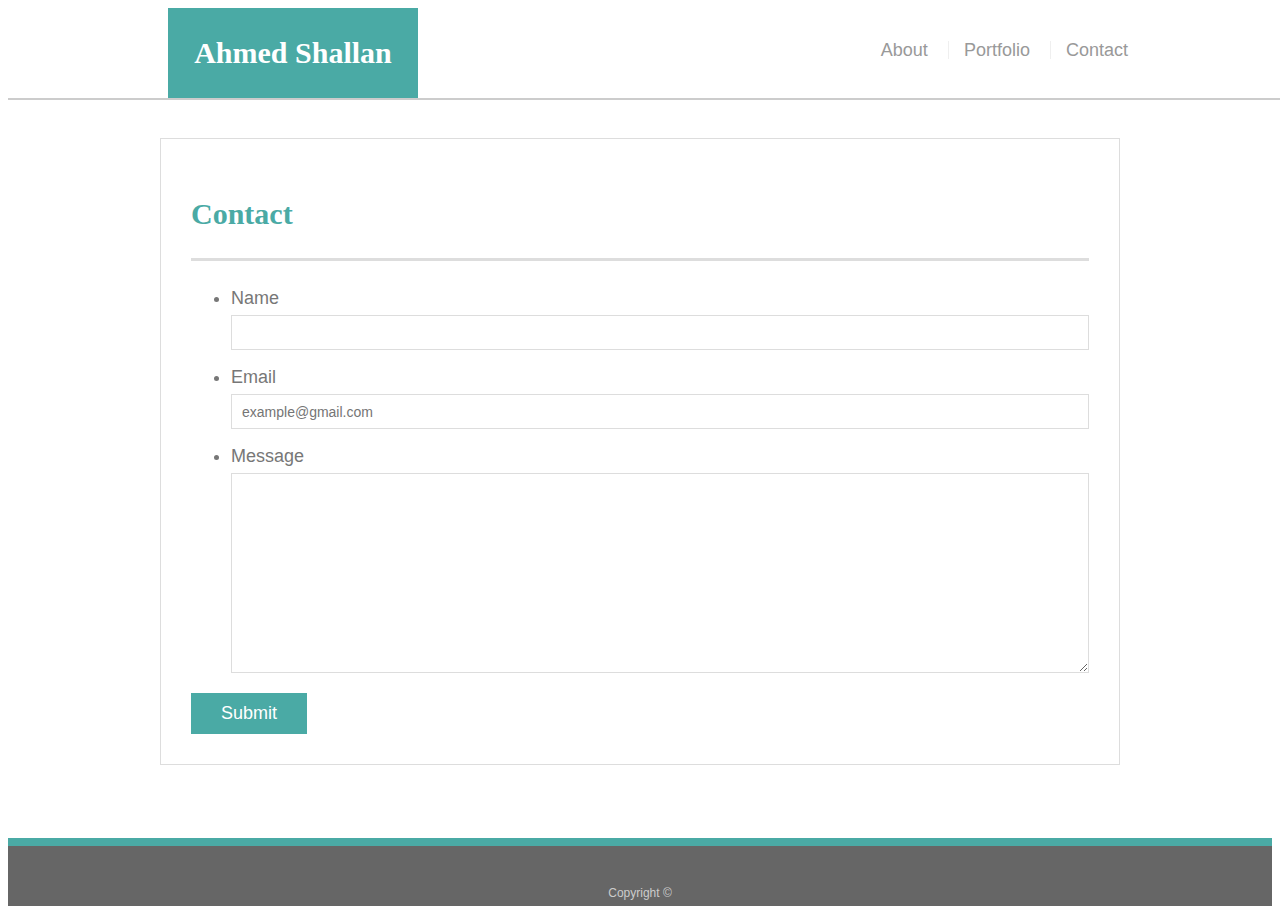
==== contact.html @ d7a19578 "Add existing file" ====
<!doctype html>
<html lang="en-us">

<head>
  <meta charset="UTF-8">
  <title>Contact | Ahmed Shallan</title>
  <link rel="stylesheet" type="text/css" href="assets/css/style.css">
</head>

<body>

  <header id="masthead">
    <div class="container">
      <a href="index.html" id="logo">Ahmed Shallan</a>
      <nav>
        <a href="index.html">About</a>
        <a href="portfolio.html">Portfolio</a>
        <a href="contact.html">Contact</a>
      </nav>
    </div>
  </header>

  <div id="main-container" class="container">
    <section class="main-section">
      <h1>Contact</h1>

      <form id="contact-form">
        <ul>
          <li>
            <label for="name">Name</label>
            <input type="text" id="name" name="name" placeholder="" required="required">
          </li>
          <li>
            <label for="email">Email</label>
            <input type="email" id="email" name="email" placeholder="example@gmail.com" required="required">
          </li>
          <li>
            <label for="message">Message</label>
            <textarea id="message" name="message" required="required"></textarea>
          </li>
        </ul>
        <input type="submit">
      </form>

    </section>

  </div>

  <footer>
    <div class="container">
      Copyright &copy; 
    </div>
  </footer>
</body>

</html>
---- assets/css/style.css ----
body {
    font-family: Arial, "Helvetica Neue", Helvetica, sans-serif;
    font-size: 18px;
    line-height: 34px;
    color: #777777;
    background: url("../images/concrete_seamless.png");
  }
  
  * {
    box-sizing: border-box;
  }
  
  /* general */
  
  .container {
    width: 100%;
    max-width: 960px;
    margin: 0 auto;
    clear: both;
  }
  
  h1,
  h2,
  h3,
  p {
    margin-bottom: 20px;
  }
  
  p:last-child {
    margin-bottom: 0;
  }
  
  h1,
  h2,
  h3 {
    font-family: Georgia, Times, "Times New Roman", serif;
    font-weight: 700;
    color: #4aaaa5;
  }
  
  h1 {
    padding-bottom: 20px;
    font-size: 30px;
    line-height: 49px;
    border-bottom: 3px solid #dddddd;
  }
  
  h2,
  h3 {
    font-size: 22px;
  }
  
  /* header */
  
  #masthead {
    position: fixed;
    z-index: 99;
    width: 100%;
    margin: 0 0 30px;
    overflow: auto;
    color: #ffffff;
    background: #ffffff;
    border-bottom: 2px solid #cccccc;
  }
  
  #logo {
    float: left;
    width: 250px;
    height: 90px;
    font-family: Georgia, Times, "Times New Roman", serif;
    font-size: 30px;
    font-weight: 700;
    line-height: 90px;
    color: #ffffff;
    text-align: center;
    text-decoration: none;
    background: #4aaaa5;
  }
  
  nav {
    float: right;
    margin-top: 25px;
  }
  
  nav a {
    display: inline-block;
    padding-left: 15px;
    margin-left: 15px;
    line-height: 18px;
    color: #999;
    text-decoration: none;
    border-left: 1px solid #efefef;
  }
  
  nav a:first-child {
    border-left: 0 none;
  }
  
  /* footer */
  
  footer {
    padding: 30px 0;
    clear: both;
    font-size: 12px;
    color: #ffffff;
    color: #cccccc;
    text-align: center;
    background: #666666;
    border-top: 8px solid #4aaaa5;
    height: 50px;
  }
  
  h3, h2 {
    padding-bottom: 20px;
    margin-bottom: 15px;
    line-height: 22px;
    border-bottom: 2px solid #eeeeee;
  }
  
  /* main */
  
  #main-container {
    padding-top: 130px;
    min-height: calc(100vh - 70px);
  }
  
  .main-section {
    float: left;
    width: 100%;
    max-width: 960px;
    padding: 30px;
    margin: 0 0 40px;
    background: #ffffff;
    border: 1px solid #dddddd;
  }
  
  /* portfolio page */
  
  .work {
    position: relative;
    float: left;
    width: 274px;
    margin: 20px 0 25px;
    overflow: auto;
  }
  
  .work:nth-child(even) {
    margin-right: 40px;
  }
  
  .work img {
    width: 100%;
    border: 0 none;
    opacity: 0.8;
  }
  
  .work h3 {
    position: absolute;
    bottom: 20px;
    width: 100%;
    padding: 15px;
    margin-bottom: 0;
    font-weight: 300;
    line-height: 30px;
    color: #ffffff;
    text-align: center;
    background: #4aaaa5;
    border-bottom: 0;
  }
  
  .auth-image {
    float: left;
    width: 200px;
    height: auto;
    margin-top: 10px;
    margin-right: 25px;
  }
  
  /* contact page */
  
  #contact-form ul {
    margin-bottom: 20px;
  }
  
  #contact-form li {
    margin-bottom: 10px;
  }
  
  label,
  input[type=text],
  input[type=email],
  textarea {
    display: block;
    width: 100%;
  }
  
  input[type=text],
  input[type=email],
  textarea {
    height: 35px;
    padding: 0 10px;
    font-size: 14px;
    border: 1px solid #dddddd;
  }
  
  textarea {
    height: 200px;
  }
  
  input[type=submit] {
    padding: 10px 30px;
    font-size: 18px;
    color: #ffffff;
    cursor: pointer;
    background: #4aaaa5;
    border: 0 none;
  }
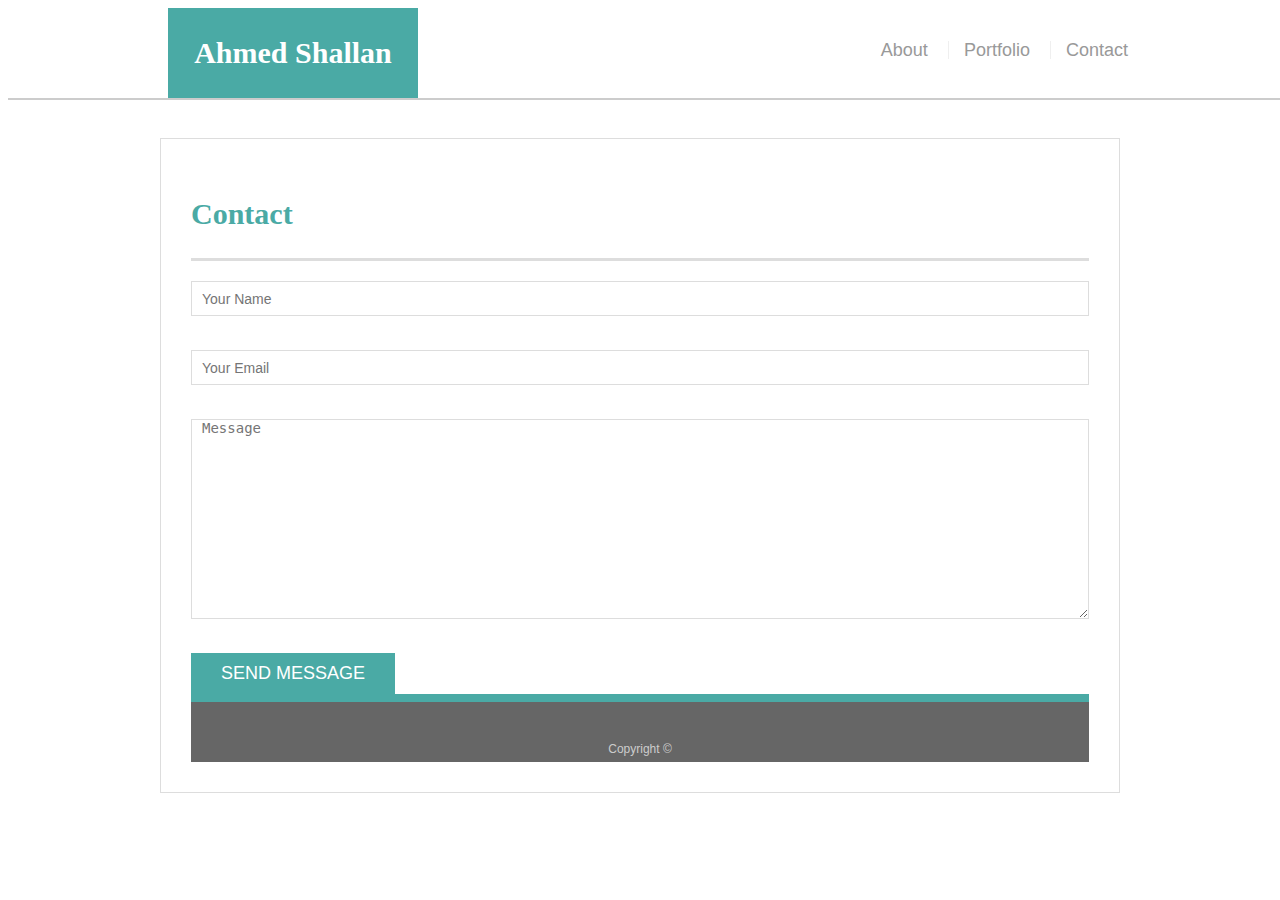
==== commit 2a68fe28: "First commit" ====
--- a/contact.html
+++ b/contact.html
@@ -24,27 +24,19 @@
     <section class="main-section">
       <h1>Contact</h1>
 
-      <form id="contact-form">
-        <ul>
-          <li>
-            <label for="name">Name</label>
-            <input type="text" id="name" name="name" placeholder="" required="required">
-          </li>
-          <li>
-            <label for="email">Email</label>
-            <input type="email" id="email" name="email" placeholder="example@gmail.com" required="required">
-          </li>
-          <li>
-            <label for="message">Message</label>
-            <textarea id="message" name="message" required="required"></textarea>
-          </li>
-        </ul>
-        <input type="submit">
-      </form>
+      <div class="contact-form">
+        <form id="contact-form" method="post" action="contact-form-handler.php">
+        <input name="name" type="text" class="form-control" placeholder="Your Name" required>
+        <br>
+        <input name="email" type="email" class="form-control" placeholder="Your Email" required><br>
+            
+            <textarea name="message" class="form-control" placeholder="Message" row="4" required></textarea><br>
+            
+            <input type="submit" class="form-control submit" value="SEND MESSAGE">
+        
+        </form>
+    </div>
 
-    </section>
-
-  </div>
 
   <footer>
     <div class="container">
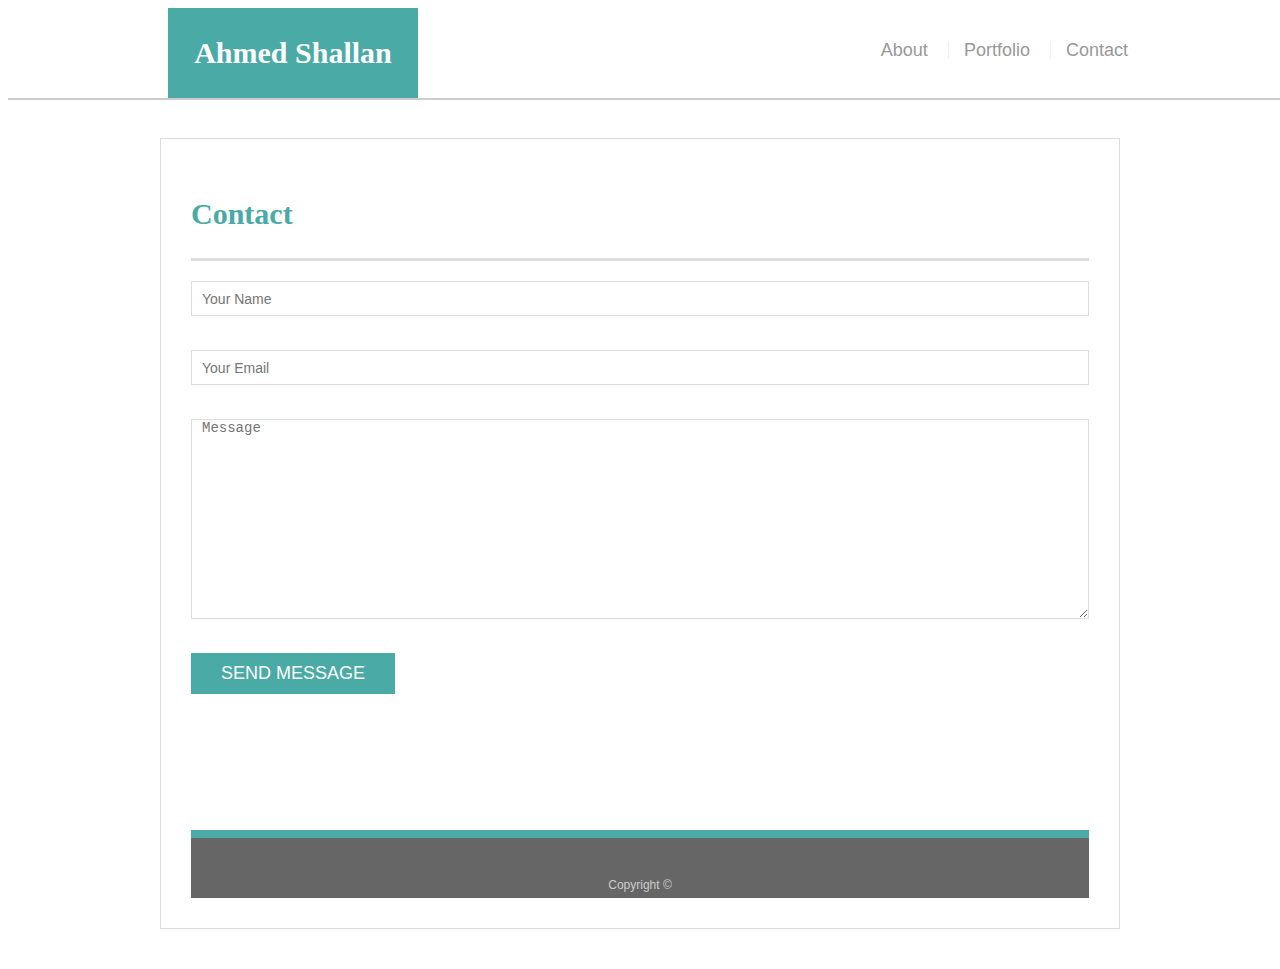
==== commit 011f3de1: "First commit" ====
--- a/contact.html
+++ b/contact.html
@@ -36,6 +36,7 @@
         
         </form>
     </div>
+<br><br><br><br>
 
 
   <footer>
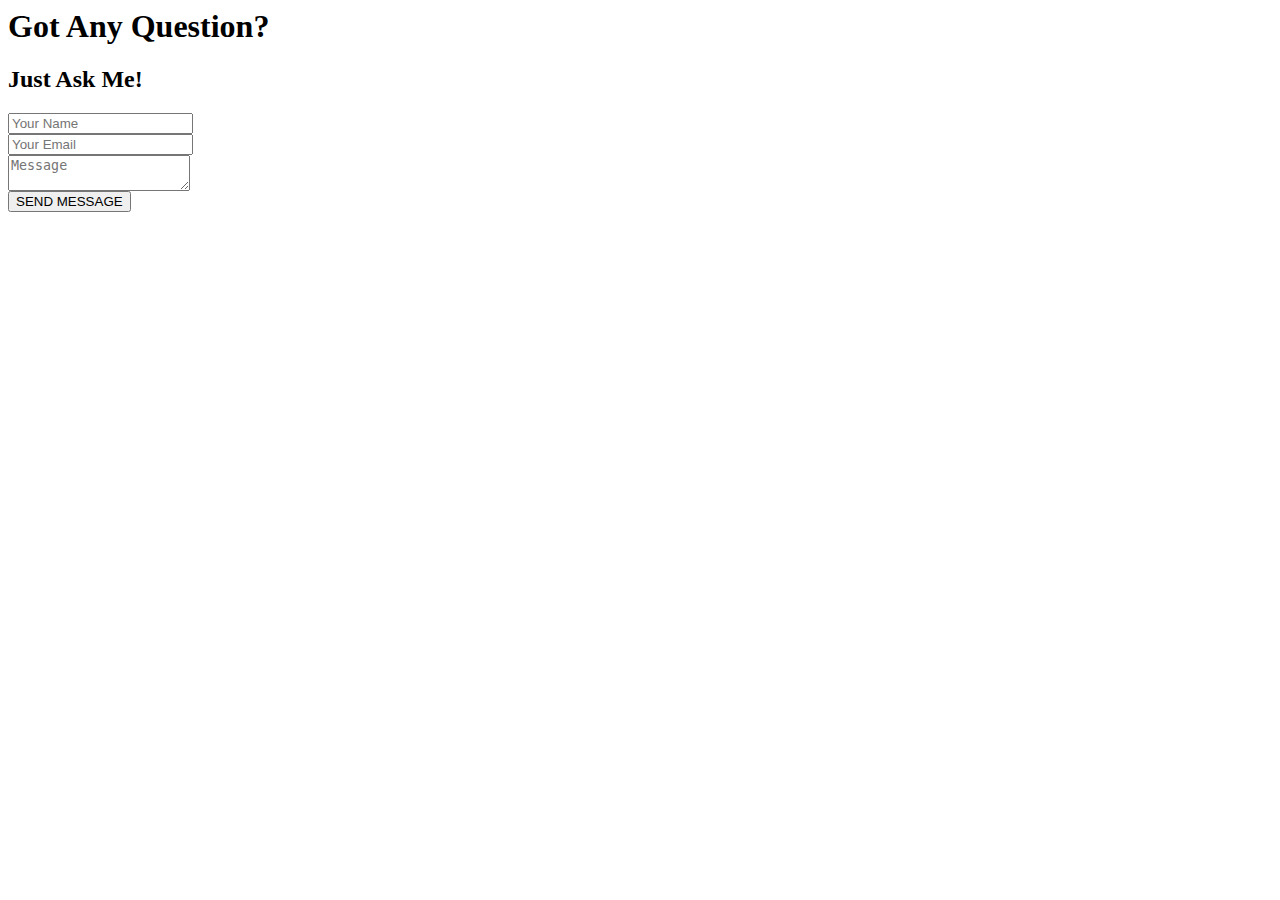
==== commit 8fc0685c: "First commit" ====
--- a/contact.html
+++ b/contact.html
@@ -1,49 +1,31 @@
-<!doctype html>
-<html lang="en-us">
-
+<html>
 <head>
-  <meta charset="UTF-8">
-  <title>Contact | Ahmed Shallan</title>
-  <link rel="stylesheet" type="text/css" href="assets/css/style.css">
+    <title>Contact Form</title>
+    <link rel="stylesheet" type="text/css" href="style.css">
 </head>
 
 <body>
 
-  <header id="masthead">
-    <div class="container">
-      <a href="index.html" id="logo">Ahmed Shallan</a>
-      <nav>
-        <a href="index.html">About</a>
-        <a href="portfolio.html">Portfolio</a>
-        <a href="contact.html">Contact</a>
-      </nav>
+    <div class="cantact-title">
+            <h1>Got Any Question?</h1>
+            <h2>Just Ask Me!</h2>
     </div>
-  </header>
 
-  <div id="main-container" class="container">
-    <section class="main-section">
-      <h1>Contact</h1>
-
-      <div class="contact-form">
-        <form id="contact-form" method="post" action="contact-form-handler.php">
-        <input name="name" type="text" class="form-control" placeholder="Your Name" required>
-        <br>
-        <input name="email" type="email" class="form-control" placeholder="Your Email" required><br>
-            
-            <textarea name="message" class="form-control" placeholder="Message" row="4" required></textarea><br>
-            
-            <input type="submit" class="form-control submit" value="SEND MESSAGE">
-        
-        </form>
-    </div>
-<br><br><br><br>
+    <div class="contact-form">
+         <form id="contact-form" method="post" action="contact-form-handler.php">
+         <input name="name" type="text" class="form-control" placeholder="Your Name" required>
+         <br>
+         <input name="email" type="email" class="form-control" placeholder="Your Email" required><br>
+             
+             <textarea name="message" class="form-control" placeholder="Message" row="4" required></textarea><br>
+             
+             <input type="submit" class="form-control submit" value="SEND MESSAGE">
+         
+         </form>
+     </div>
 
 
-  <footer>
-    <div class="container">
-      Copyright &copy; 
-    </div>
-  </footer>
+
 </body>
+</html>
 
-</html>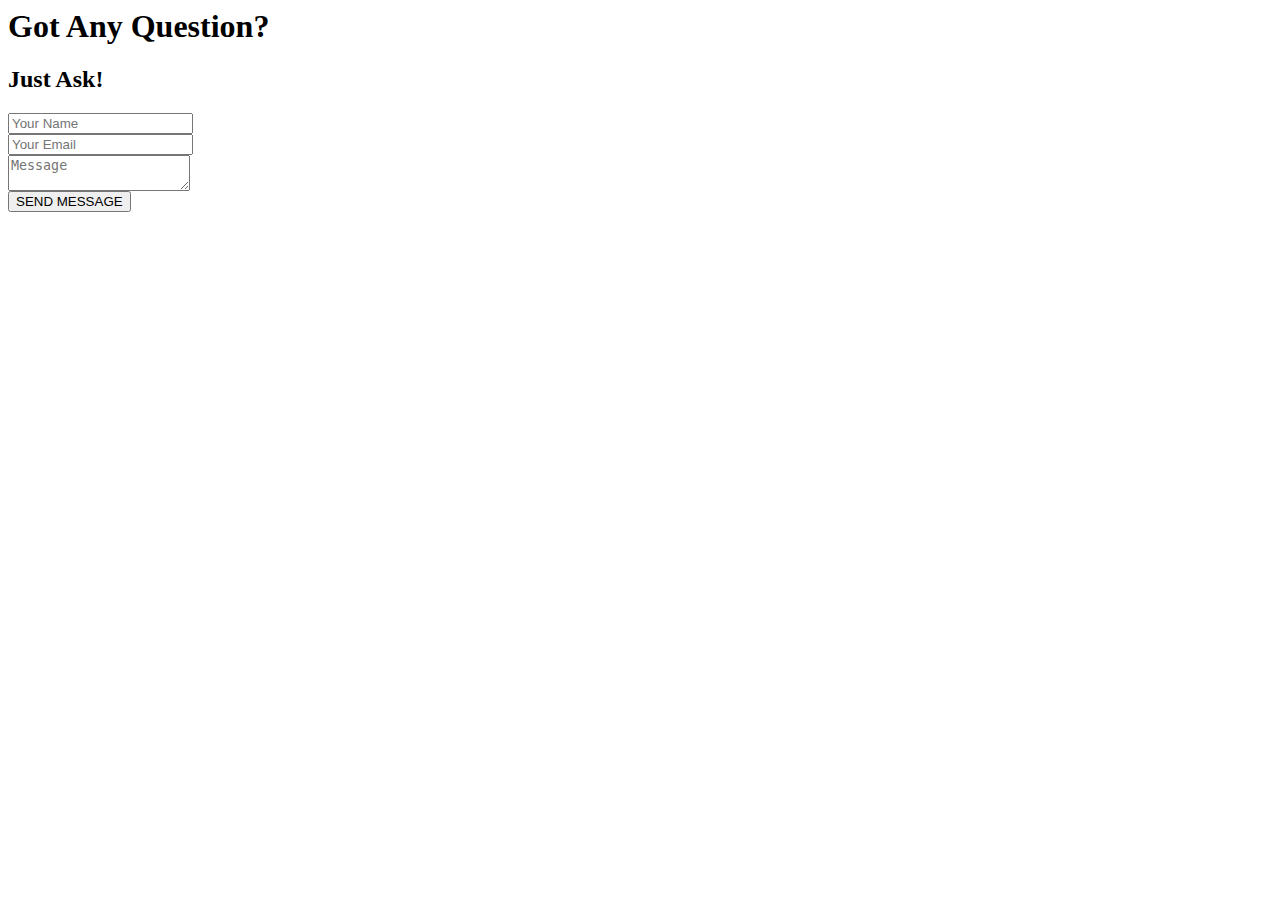
==== commit 97bd21a3: "First commit" ====
--- a/contact.html
+++ b/contact.html
@@ -8,7 +8,7 @@
 
     <div class="cantact-title">
             <h1>Got Any Question?</h1>
-            <h2>Just Ask Me!</h2>
+            <h2>Just Ask!</h2>
     </div>
 
     <div class="contact-form">
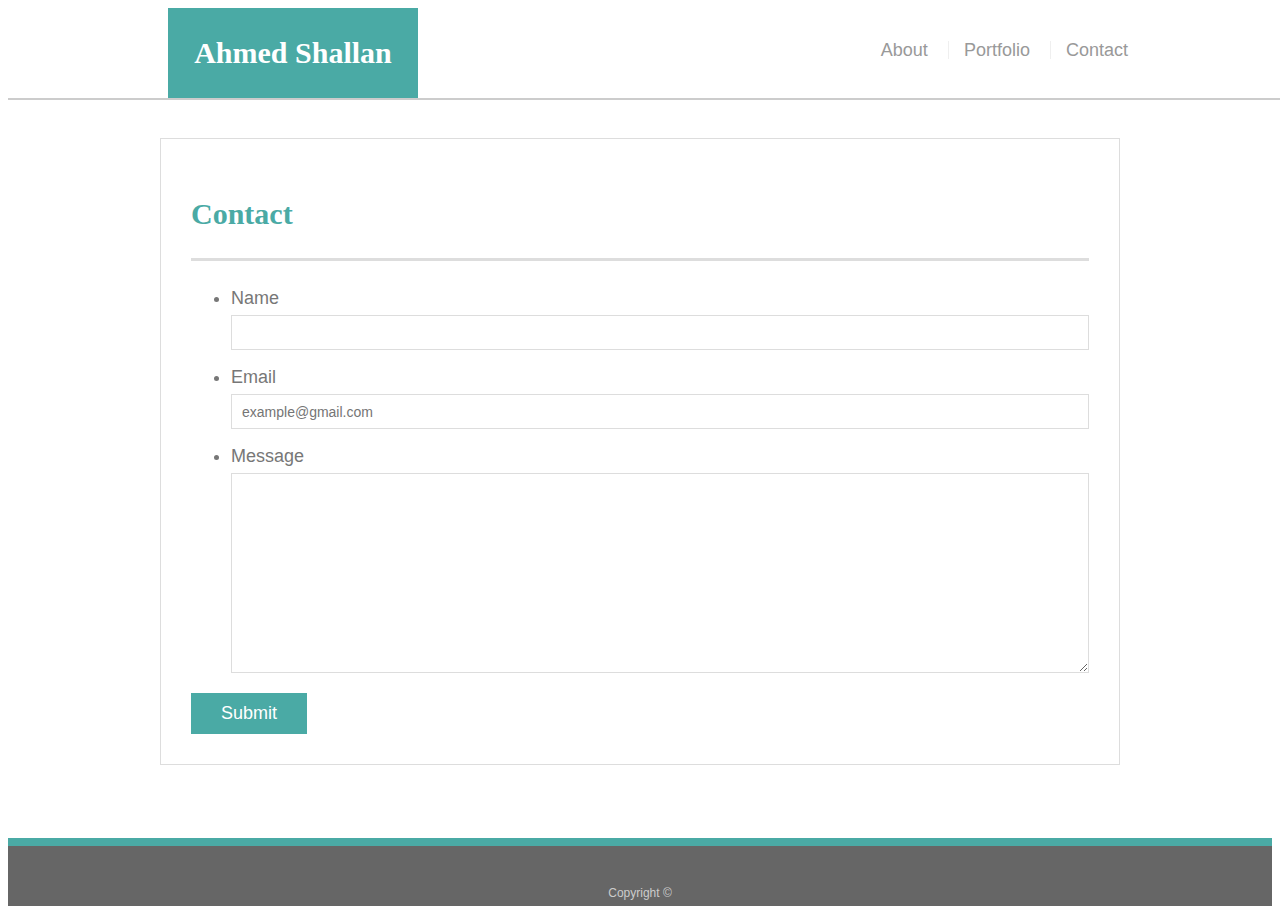
==== commit 1c942332: "First commit" ====
--- a/contact.html
+++ b/contact.html
@@ -1,31 +1,56 @@
-<html>
+<!doctype html>
+<html lang="en-us">
+
 <head>
-    <title>Contact Form</title>
-    <link rel="stylesheet" type="text/css" href="style.css">
+  <meta charset="UTF-8">
+  <title>Contact | Ahmed Shallan</title>
+  <link rel="stylesheet" type="text/css" href="assets/css/style.css">
 </head>
 
 <body>
 
-    <div class="cantact-title">
-            <h1>Got Any Question?</h1>
-            <h2>Just Ask!</h2>
+  <header id="masthead">
+    <div class="container">
+      <a href="index.html" id="logo">Ahmed Shallan</a>
+      <nav>
+        <a href="index.html">About</a>
+        <a href="portfolio.html">Portfolio</a>
+        <a href="contact.html">Contact</a>
+      </nav>
     </div>
+  </header>
 
-    <div class="contact-form">
-         <form id="contact-form" method="post" action="contact-form-handler.php">
-         <input name="name" type="text" class="form-control" placeholder="Your Name" required>
-         <br>
-         <input name="email" type="email" class="form-control" placeholder="Your Email" required><br>
-             
-             <textarea name="message" class="form-control" placeholder="Message" row="4" required></textarea><br>
-             
-             <input type="submit" class="form-control submit" value="SEND MESSAGE">
-         
-         </form>
-     </div>
+  <div id="main-container" class="container">
+    <section class="main-section">
+      <h1>Contact</h1>
 
+      <form id="contact-form">
+        <ul>
+          <li>
+            <label for="name">Name</label>
+            <input type="text" id="name" name="name" placeholder="" required="required">
+          </li>
+          <li>
+            <label for="email">Email</label>
+            <input type="email" id="email" name="email" placeholder="example@gmail.com" required="required">
+          </li>
+          <li>
+            <label for="message">Message</label>
+            <textarea id="message" name="message" required="required"></textarea>
+          </li>
+        </ul>
+        <input type="submit">
+      </form>
 
+    </section>
 
+  </div>
+
+  <footer>
+    <div class="container">
+      Copyright &copy; 
+    </div>
+  </footer>
 </body>
-</html>
 
+</html> --- a/assets/css/style.css
+++ b/assets/css/style.css
@@ -0,0 +1,217 @@
+body {
+    font-family: Arial, "Helvetica Neue", Helvetica, sans-serif;
+    font-size: 18px;
+    line-height: 34px;
+    color: #777777;
+    background: url("../images/concrete_seamless.png");
+  }
+  
+  * {
+    box-sizing: border-box;
+  }
+  
+  /* general */
+  
+  .container {
+    width: 100%;
+    max-width: 960px;
+    margin: 0 auto;
+    clear: both;
+  }
+  
+  h1,
+  h2,
+  h3,
+  p {
+    margin-bottom: 20px;
+  }
+  
+  p:last-child {
+    margin-bottom: 0;
+  }
+  
+  h1,
+  h2,
+  h3 {
+    font-family: Georgia, Times, "Times New Roman", serif;
+    font-weight: 700;
+    color: #4aaaa5;
+  }
+  
+  h1 {
+    padding-bottom: 20px;
+    font-size: 30px;
+    line-height: 49px;
+    border-bottom: 3px solid #dddddd;
+  }
+  
+  h2,
+  h3 {
+    font-size: 22px;
+  }
+  
+  /* header */
+  
+  #masthead {
+    position: fixed;
+    z-index: 99;
+    width: 100%;
+    margin: 0 0 30px;
+    overflow: auto;
+    color: #ffffff;
+    background: #ffffff;
+    border-bottom: 2px solid #cccccc;
+  }
+  
+  #logo {
+    float: left;
+    width: 250px;
+    height: 90px;
+    font-family: Georgia, Times, "Times New Roman", serif;
+    font-size: 30px;
+    font-weight: 700;
+    line-height: 90px;
+    color: #ffffff;
+    text-align: center;
+    text-decoration: none;
+    background: #4aaaa5;
+  }
+  
+  nav {
+    float: right;
+    margin-top: 25px;
+  }
+  
+  nav a {
+    display: inline-block;
+    padding-left: 15px;
+    margin-left: 15px;
+    line-height: 18px;
+    color: #999;
+    text-decoration: none;
+    border-left: 1px solid #efefef;
+  }
+  
+  nav a:first-child {
+    border-left: 0 none;
+  }
+  
+  /* footer */
+  
+  footer {
+    padding: 30px 0;
+    clear: both;
+    font-size: 12px;
+    color: #ffffff;
+    color: #cccccc;
+    text-align: center;
+    background: #666666;
+    border-top: 8px solid #4aaaa5;
+    height: 50px;
+  }
+  
+  h3, h2 {
+    padding-bottom: 20px;
+    margin-bottom: 15px;
+    line-height: 22px;
+    border-bottom: 2px solid #eeeeee;
+  }
+  
+  /* main */
+  
+  #main-container {
+    padding-top: 130px;
+    min-height: calc(100vh - 70px);
+  }
+  
+  .main-section {
+    float: left;
+    width: 100%;
+    max-width: 960px;
+    padding: 30px;
+    margin: 0 0 40px;
+    background: #ffffff;
+    border: 1px solid #dddddd;
+  }
+  
+  /* portfolio page */
+  
+  .work {
+    position: relative;
+    float: left;
+    width: 274px;
+    margin: 20px 0 25px;
+    overflow: auto;
+  }
+  
+  .work:nth-child(even) {
+    margin-right: 40px;
+  }
+  
+  .work img {
+    width: 100%;
+    border: 0 none;
+    opacity: 0.8;
+  }
+  
+  .work h3 {
+    position: absolute;
+    bottom: 20px;
+    width: 100%;
+    padding: 15px;
+    margin-bottom: 0;
+    font-weight: 300;
+    line-height: 30px;
+    color: #ffffff;
+    text-align: center;
+    background: #4aaaa5;
+    border-bottom: 0;
+  }
+  
+  .auth-image {
+    float: left;
+    width: 200px;
+    height: auto;
+    margin-top: 10px;
+    margin-right: 25px;
+  }
+  
+  /* contact page */
+  
+  #contact-form ul {
+    margin-bottom: 20px;
+  }
+  
+  #contact-form li {
+    margin-bottom: 10px;
+  }
+  
+  label,
+  input[type=text],
+  input[type=email],
+  textarea {
+    display: block;
+    width: 100%;
+  }
+  
+  input[type=text],
+  input[type=email],
+  textarea {
+    height: 35px;
+    padding: 0 10px;
+    font-size: 14px;
+    border: 1px solid #dddddd;
+  }
+  
+  textarea {
+    height: 200px;
+  }
+  
+  input[type=submit] {
+    padding: 10px 30px;
+    font-size: 18px;
+    color: #ffffff;
+    cursor: pointer;
+    background: #4aaaa5;
+    border: 0 none;
+  }